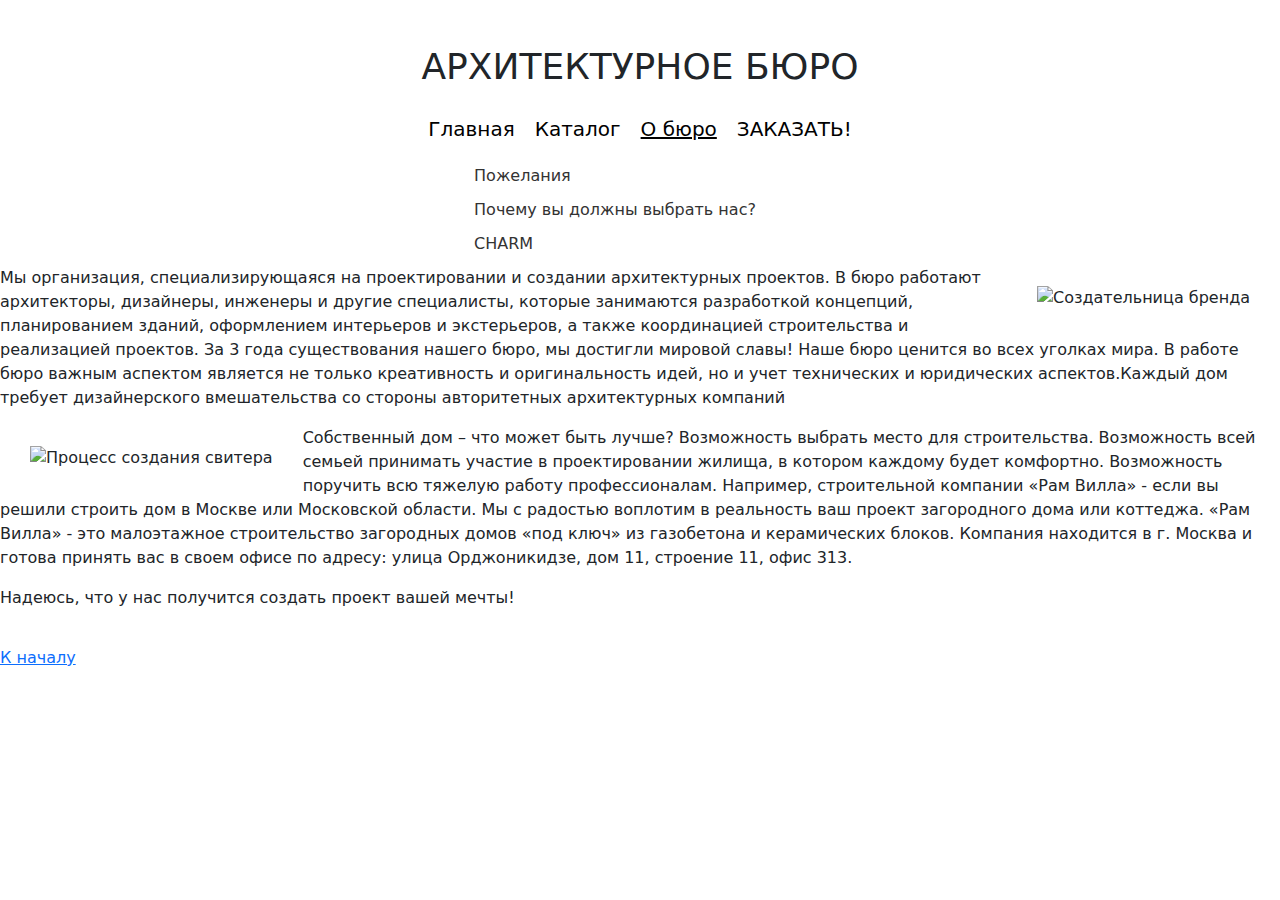
==== project.html @ 58d5c931 "Add files via upload" ====
<!DOCTYPE html>
<html lang="ru">
<head>
    <meta charset="UTF-8">
    <meta name="viewport" content="width=device-width, initial-scale=1.0">
    <link rel="stylesheet" href="shop.css">
    <link href="https://cdn.jsdelivr.net/npm/bootstrap@5.3.3/dist/css/bootstrap.min.css" rel="stylesheet" integrity="sha384-QWTKZyjpPEjISv5WaRU9OFeRpok6YctnYmDr5pNlyT2bRjXh0JMhjY6hW+ALEwIH" crossorigin="anonymous">
    <script src="https://cdn.jsdelivr.net/npm/bootstrap@5.3.3/dist/js/bootstrap.bundle.min.js" integrity="sha384-YvpcrYf0tY3lHB60NNkmXc5s9fDVZLESaAA55NDzOxhy9GkcIdslK1eN7N6jIeHz" crossorigin="anonymous"></script>
   
    

</head>
<body>
    <header>
        <div class="company-name">АРХИТЕКТУРНОЕ БЮРО</div>
                        
                        <nav>
                            <ul>
                                <li><a href="index.html" >Главная</a></li>
                                <li><a href="shop.html">Каталог</a></li>
                                <li><a href="project.html" class="active">О бюро</a></li>
                                <li><a href="orders.html">ЗАКАЗАТЬ!</a></li>
                        
                            </ul>
                        </nav>
                    </header>
                    <main>
                        <nav>
                            <ul class="mynav-list">
                                <li>
                                    <a href="#paragraph1">CHARM</a>
                                </li>
                                <li>
                                    <a href="#paragraph2">Почему вы должны выбрать нас?</a>
                                </li>
                                <li>
                                    <a href="#paragraph4">Пожелания</a>
                                </li>
                            </ul>
                        </nav>
                        <p id="paragraph1">
                            <img src="d:\kr2\rabota.jpg" class="float-right" title="Создательница бренда">Мы организация, специализирующаяся на проектировании и 
                            создании архитектурных проектов. В бюро работают архитекторы, дизайнеры, инженеры и другие специалисты,
                             которые занимаются разработкой концепций, планированием зданий, 
                            оформлением интерьеров и экстерьеров, а также координацией строительства и реализацией проектов. За 3 года существования нашего бюро, мы достигли мировой славы! Наше бюро ценится во всех уголках мира. В работе бюро важным аспектом является не только креативность и оригинальность идей,
                            но и учет технических и юридических аспектов.Каждый дом требует дизайнерского вмешательства со стороны авторитетных архитектурных компаний
                        </p>
                        <p id="paragraph2">
                            <img src="d:\kr2\banner.jpg" class="float-left" title="Процесс создания свитера">Собственный дом – что может быть лучше? Возможность выбрать место для строительства. Возможность всей семьей принимать участие в проектировании жилища, в котором каждому будет комфортно. Возможность поручить всю тяжелую работу профессионалам. Например, строительной компании «Рам Вилла» - если вы решили строить дом в Москве или Московской области. Мы с радостью воплотим в реальность ваш проект загородного дома или коттеджа. «Рам Вилла» - это малоэтажное строительство загородных домов «под ключ» из газобетона и керамических блоков. Компания находится в г. Москва и готова принять вас в своем офисе по адресу: улица Орджоникидзе, дом 11, строение 11, офис 313.
                        </p>
                        <p id="paragraph4">
                        Надеюсь, что у нас получится создать проект вашей мечты!
                        </p>
                        <div class="back-to-top">
                            <a href="#top">К началу</a>
                        </div>
                    </main>
---- shop.css ----
nav {
    display: flex;
    justify-content: center;
    margin-top: 20px;
  }
  
  nav ul {
    list-style-type: none;
    padding: 0;
    margin: 0;
    display: flex;
  }
  
  nav ul li {
    margin: 0 10px;
  }
  
  nav ul li a {
    color: #000000;
    text-decoration: none;
    font-size: 20px;
    
  }
  
  .active { 
    text-decoration: underline;
  }
  .company-name {
    font-size: 36px;
    text-align: center;
    margin-top: 20px;
  }
  
  
  .company-description {
    font-size: 15px;
    text-align: center;
    margin-top: 1px;
  }
  header {
    display: flex;
    flex-direction: column;
    align-items: center;
    margin-top: 20px;
  }
  .container {
    display: flex;
    justify-content: space-between;
    flex-wrap: wrap;
    max-width: 1200px;
    margin: 50px auto;
  }
  
  .product-block {
    display: inline-block;
    width: 300px;
    margin: 20px;
    text-align: center;
    background-color: #9c9d66;
    padding: 20px;
    border-radius: 5px;
    box-shadow: 0 2px 5px rgba(0, 0, 0, 0.1);
  }
  
  .product-block img {
    width: 200px;
    height: 200px;
    align-items: center;
    object-fit: cover;
    border-radius: 5px;
  }
  
  .product-block h3 {
    margin-top: 10px;
    font-size: 18px;
  }
  
  .product-block p {
    margin-top: 5px;
    font-size: 16px;
  }
  
  main p {
    font-size: 16px;
  }
  .float-right {
    float: right;
    margin-top: 20px;
    margin-right: 30px;
    margin-bottom: 20px;
    margin-left: 30px;
    max-width: 300px;
  }
  .float-left {
    float: left;
    margin-top: 20px;
    margin-right: 30px;
    margin-bottom: 20px;
    margin-left: 30px;
    max-width: 300px;
  }
  .mynav-list {
    float: left;
    margin-right: 50px;
    list-style-type: none;
    padding: 0;
    display: flex;
    flex-direction: column-reverse ;
    
  }
  
  
  .mynav-list li {
   
    margin-bottom: 10px;
  }
  
  .mynav-list a {
    
    text-decoration: none;
    color: #333;
    font-size: 16px;
  }
  
  .mynav-list a:hover {
    color: #5e0c0c;
  }
  
   .back-to-top {
    float: left;
    margin-top: 20px
  
   }
   .main {
    text-align: center;
    }
    .image {
      display: inline-block;
      margin-top: 100px;
      margin: 10px;
      width: 200px; 
      height: 200px; 
    }
    .caption {
      display: block;
      font-size: 14px;
      color: #666;
    }
    footer {
      background-color: #423b22;
      text-align: center;
      padding: 10px;
  }
  .card-text:last-child {
    margin-bottom: 0;
}
.w-25 {
  width: 25% !important;
}
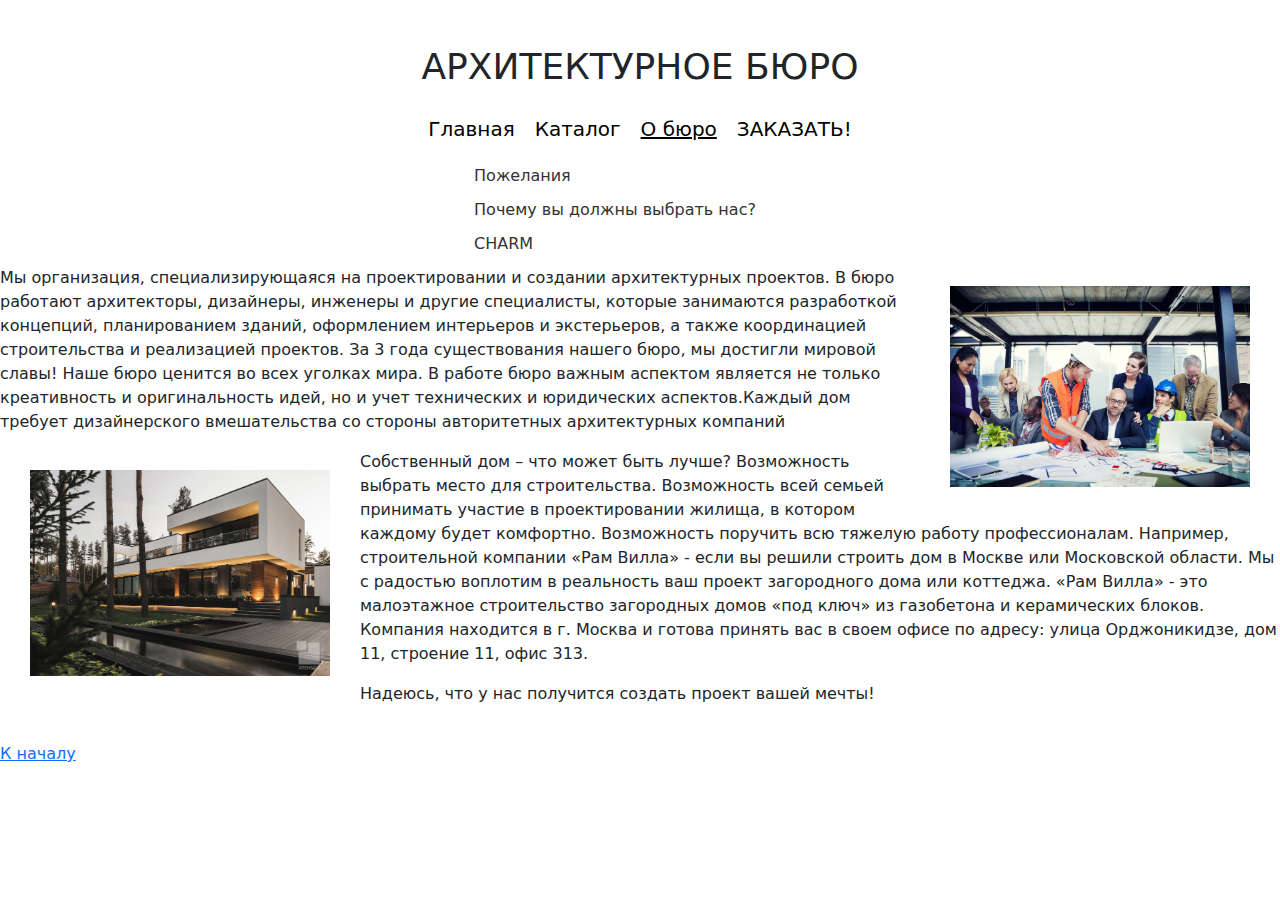
==== commit 6ada6760: "Update project.html" ====
--- a/project.html
+++ b/project.html
@@ -39,14 +39,14 @@
                             </ul>
                         </nav>
                         <p id="paragraph1">
-                            <img src="d:\kr2\rabota.jpg" class="float-right" title="Создательница бренда">Мы организация, специализирующаяся на проектировании и 
+                            <img src="rabota.jpg" class="float-right" title="Создательница бренда">Мы организация, специализирующаяся на проектировании и 
                             создании архитектурных проектов. В бюро работают архитекторы, дизайнеры, инженеры и другие специалисты,
                              которые занимаются разработкой концепций, планированием зданий, 
                             оформлением интерьеров и экстерьеров, а также координацией строительства и реализацией проектов. За 3 года существования нашего бюро, мы достигли мировой славы! Наше бюро ценится во всех уголках мира. В работе бюро важным аспектом является не только креативность и оригинальность идей,
                             но и учет технических и юридических аспектов.Каждый дом требует дизайнерского вмешательства со стороны авторитетных архитектурных компаний
                         </p>
                         <p id="paragraph2">
-                            <img src="d:\kr2\banner.jpg" class="float-left" title="Процесс создания свитера">Собственный дом – что может быть лучше? Возможность выбрать место для строительства. Возможность всей семьей принимать участие в проектировании жилища, в котором каждому будет комфортно. Возможность поручить всю тяжелую работу профессионалам. Например, строительной компании «Рам Вилла» - если вы решили строить дом в Москве или Московской области. Мы с радостью воплотим в реальность ваш проект загородного дома или коттеджа. «Рам Вилла» - это малоэтажное строительство загородных домов «под ключ» из газобетона и керамических блоков. Компания находится в г. Москва и готова принять вас в своем офисе по адресу: улица Орджоникидзе, дом 11, строение 11, офис 313.
+                            <img src="banner.jpg" class="float-left" title="Процесс создания свитера">Собственный дом – что может быть лучше? Возможность выбрать место для строительства. Возможность всей семьей принимать участие в проектировании жилища, в котором каждому будет комфортно. Возможность поручить всю тяжелую работу профессионалам. Например, строительной компании «Рам Вилла» - если вы решили строить дом в Москве или Московской области. Мы с радостью воплотим в реальность ваш проект загородного дома или коттеджа. «Рам Вилла» - это малоэтажное строительство загородных домов «под ключ» из газобетона и керамических блоков. Компания находится в г. Москва и готова принять вас в своем офисе по адресу: улица Орджоникидзе, дом 11, строение 11, офис 313.
                         </p>
                         <p id="paragraph4">
                         Надеюсь, что у нас получится создать проект вашей мечты!
@@ -58,4 +58,4 @@
             
 
 
-                +                
